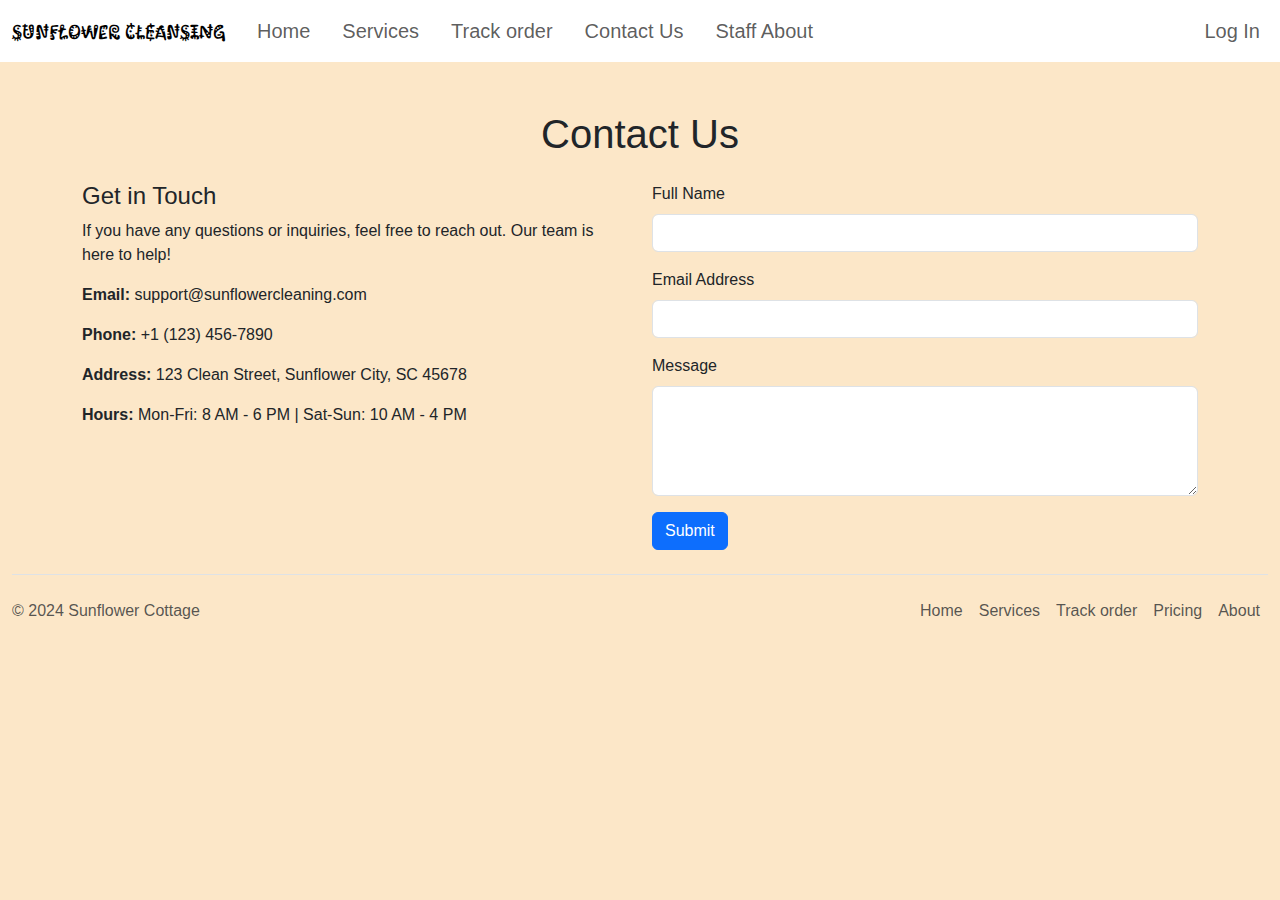
==== contact.html @ 05042c9a "Add files via upload" ====
<!doctype html>
<html lang="en">
  <head>
    <meta charset="utf-8">
    <meta name="viewport" content="width=device-width, initial-scale=1">
    <title>Contact</title>
    <link rel="preconnect" href="https://fonts.googleapis.com">
    <link rel="preconnect" href="https://fonts.gstatic.com" crossorigin>
    <link href="https://fonts.googleapis.com/css2?family=Kablammo&display=swap" rel="stylesheet">
    <link href="styles.css" rel="stylesheet">
    <link href="https://cdn.jsdelivr.net/npm/bootstrap@5.3.3/dist/css/bootstrap.min.css" rel="stylesheet" integrity="sha384-QWTKZyjpPEjISv5WaRU9OFeRpok6YctnYmDr5pNlyT2bRjXh0JMhjY6hW+ALEwIH" crossorigin="anonymous">
  </head>
  <body style="background-color: #fce7c8; font-family: Arial, Helvetica, sans-serif;">

    <!--Navigation Bar-->
    <nav class="navbar navbar-expand-lg" style="background-color: #ffffff;">
        <div class="container-fluid">
          <a class="navbar-brand" href="index.html"><span style="font-family: Kablammo;">Sunflower Cleansing</span></a>
          <button class="navbar-toggler" type="button" data-bs-toggle="collapse" data-bs-target="#navbarNav" aria-controls="navbarNav" aria-expanded="false" aria-label="Toggle navigation">
            <span class="navbar-toggler-icon"></span>
          </button>
          <div class="collapse navbar-collapse" id="navbarNav" data-bs-theme="dark">
            <ul class="navbar-nav fs-5">
              <li class="nav-item">
                <a class="nav-link px-3" aria-current="page" href="index.html">Home</a>
              </li>
              <li class="nav-item">
                <a class="nav-link px-3" href="services.html">Services</a>
              </li>
              <li class="nav-item">
                <a class="nav-link px-3" href="orders.html">Track order</a>
              </li>
              <li class="nav-item">
                <a class="nav-link px-3" href="contact.html">Contact Us</a>
              </li>
              <li class="nav-item">
                <a class="nav-link px-3" href="about.html">Staff About</a>
              </li>
            </ul>
              <ul class="navbar-nav ms-auto">
                <li class="nav-item">
                  <a class="nav-link fs-5" href="login.html">Log In</a>
                </li>
              </ul>
          </div>
        </div>
    </nav>

    <div class="container mt-5">
        <h1 class="text-center mb-4">Contact Us</h1>
        <div class="row">
          <div class="col-lg-6 mb-4">
            <h4>Get in Touch</h4>
            <p>If you have any questions or inquiries, feel free to reach out. Our team is here to help!</p>
            <p><strong>Email:</strong> support@sunflowercleaning.com</p>
            <p><strong>Phone:</strong> +1 (123) 456-7890</p>
            <p><strong>Address:</strong> 123 Clean Street, Sunflower City, SC 45678</p>
            <p><strong>Hours:</strong> Mon-Fri: 8 AM - 6 PM | Sat-Sun: 10 AM - 4 PM</p>
          </div>
  
          <div class="col-lg-6">
            <form>
              <div class="mb-3">
                <label for="name" class="form-label">Full Name</label>
                <input type="text" class="form-control" id="name" required>
              </div>
              <div class="mb-3">
                <label for="email" class="form-label">Email Address</label>
                <input type="email" class="form-control" id="email" required>
              </div>
              <div class="mb-3">
                <label for="message" class="form-label">Message</label>
                <textarea class="form-control" id="message" rows="4" required></textarea>
              </div>
              <button type="submit" class="btn btn-primary">Submit</button>
            </form>
          </div>
        </div>
    </div>  

    <!--Footer-->
    <div class="container-fluid">
      <footer class="d-flex flex-wrap justify-content-between align-items-center py-3 my-4 border-top">
        <p class="col-md-4 mb-0 text-body-secondary">© 2024 Sunflower Cottage</p>

        <a href="/" class="col-md-4 d-flex align-items-center justify-content-center mb-3 mb-md-0 me-md-auto link-body-emphasis text-decoration-none">
          <svg class="bi me-2" width="40" height="32"><use xlink:href="#bootstrap"></use></svg>
        </a>

        <ul class="nav col-md-4 justify-content-end">
          <li class="nav-item"><a href="index.html" class="nav-link px-2 text-body-secondary">Home</a></li>
          <li class="nav-item"><a href="services.html" class="nav-link px-2 text-body-secondary">Services</a></li>
          <li class="nav-item"><a href="order.html" class="nav-link px-2 text-body-secondary">Track order</a></li>
          <li class="nav-item"><a href="price.html" class="nav-link px-2 text-body-secondary">Pricing</a></li>
          <li class="nav-item"><a href="about.html" class="nav-link px-2 text-body-secondary">About</a></li>
        </ul>
      </footer>
    </div>
    <script src="script.js"></script>
    <script src="https://cdn.jsdelivr.net/npm/bootstrap@5.3.3/dist/js/bootstrap.bundle.min.js" integrity="sha384-YvpcrYf0tY3lHB60NNkmXc5s9fDVZLESaAA55NDzOxhy9GkcIdslK1eN7N6jIeHz" crossorigin="anonymous"></script>
  </body>
</html>
---- styles.css ----
.carousel-item h5, .carousel-item h3{
  color: rgb(255, 255, 255);
  font-style: bold;
}
@keyframes dropDown {
    0% {
      transform: translateY(-50px);
      opacity: 0;
    }
    100% {
      transform: translateY(0);
      opacity: 1;
    }
  }

.card {
  opacity: 0;
  animation: dropDown 0.5s ease-out forwards;
  background-color: #fce7c8;
}

.card-content {
  transition: transform 0.3s ease, box-shadow 0.3s ease;
  background-color: #ffffff;
}

.card-content.card-hover {
  transform: translateY(-10px);
}
.service-container {
  max-width: 900px;
  margin: 50px auto;
  padding: 20px;
  background: #fff;
  border-radius: 10px;
  box-shadow: 0 4px 10px rgba(0, 0, 0, 0.1);
}
.service-title {
  text-align: center;
  color: #fa9a7c;
  font-size: 28px;
  font-weight: bold;
  margin-bottom: 30px;
}
.service-card {
  display: flex;
  align-items: center;
  justify-content: space-between;
  background-color: #ffffff;
  border: 1px solid #ddd;
  border-radius: 10px;
  padding: 15px;
  margin-bottom: 15px;
  transition: all 0.3s ease-in-out;
}
.service-card:hover {
  box-shadow: 0 5px 15px rgba(0, 0, 0, 0.1);
}
.service-card.selected {
  border: 2px solid #ff9d7f;
  background-color: #ffece6;
}
.service-card .service-info h5 {
  margin: 0;
  font-size: 18px;
  font-weight: bold;
  color: #333;
}
.service-card .service-info p {
  margin: 0;
  color: #666;
  font-size: 14px;
}
.service-radio {
  width: 20px;
  height: 20px;
  border: 2px solid #ccc;
  border-radius: 50%;
  cursor: pointer;
  transition: background-color 0.3s ease-in-out;
}
.service-radio.selected {
  border-color: #ff7043;
  background-color: #ff7043;
}
.date-time-picker {
  margin-top: 30px;
}
.card.mb-3.animate-drop{
  background-color: #fff9f0;
}
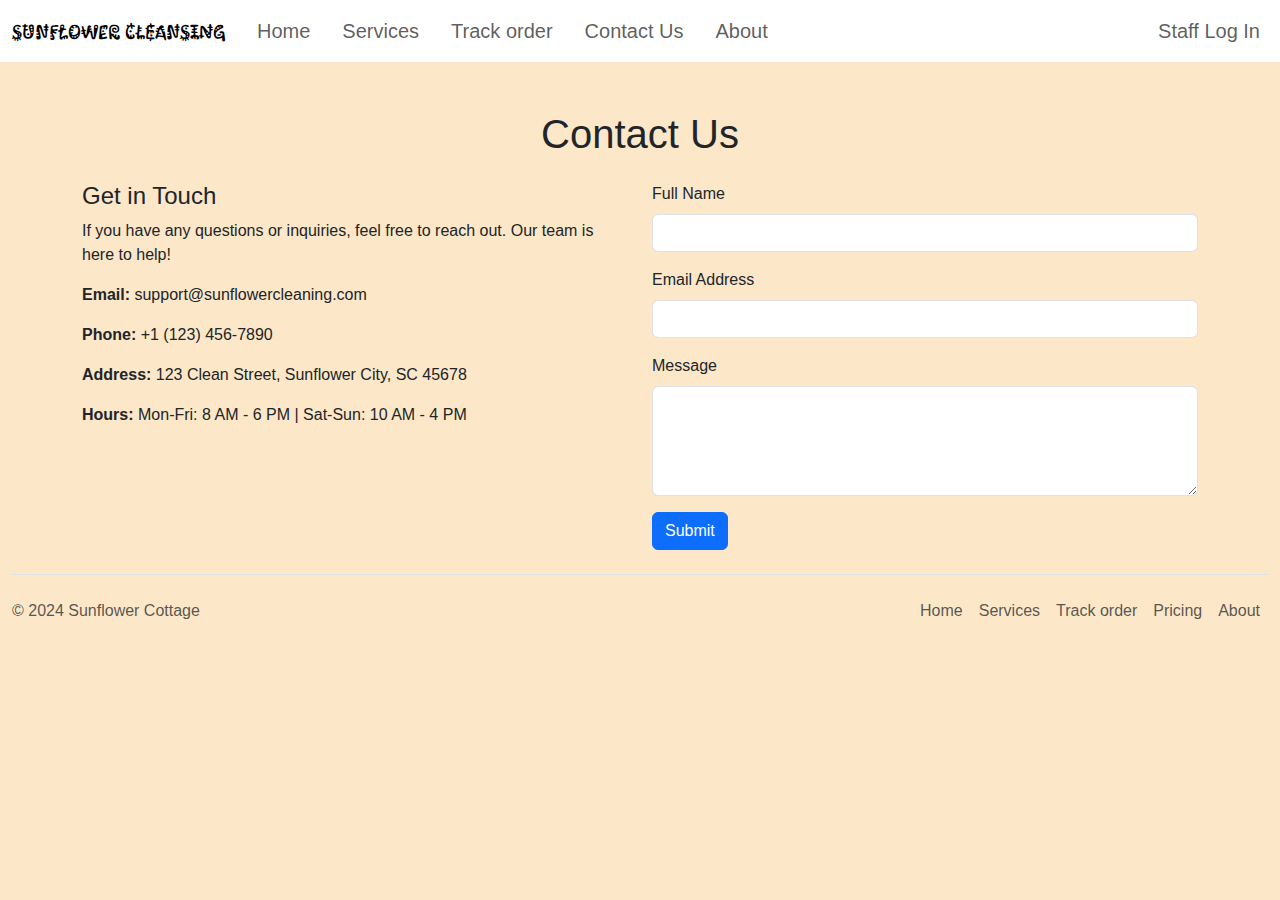
==== commit 0e1e4880: "contact.html" ====
--- a/contact.html
+++ b/contact.html
@@ -34,12 +34,12 @@
                 <a class="nav-link px-3" href="contact.html">Contact Us</a>
               </li>
               <li class="nav-item">
-                <a class="nav-link px-3" href="about.html">Staff About</a>
+                <a class="nav-link px-3" href="about.html">About</a>
               </li>
             </ul>
               <ul class="navbar-nav ms-auto">
                 <li class="nav-item">
-                  <a class="nav-link fs-5" href="login.html">Log In</a>
+                  <a class="nav-link fs-5" href="login.html">Staff Log In</a>
                 </li>
               </ul>
           </div>
@@ -99,4 +99,4 @@
     <script src="script.js"></script>
     <script src="https://cdn.jsdelivr.net/npm/bootstrap@5.3.3/dist/js/bootstrap.bundle.min.js" integrity="sha384-YvpcrYf0tY3lHB60NNkmXc5s9fDVZLESaAA55NDzOxhy9GkcIdslK1eN7N6jIeHz" crossorigin="anonymous"></script>
   </body>
-</html>+</html>
